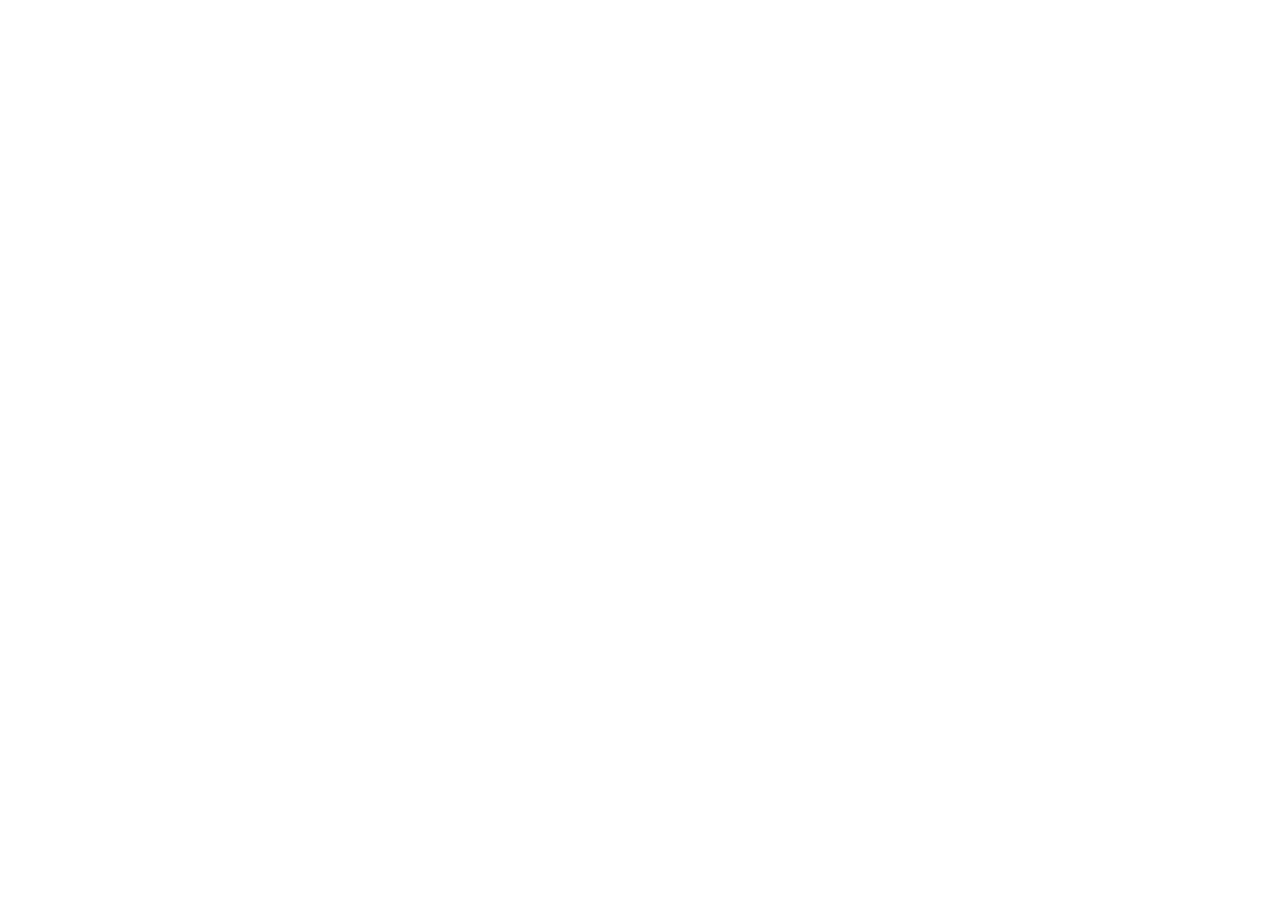
==== app/src/main/resources/templates/admin/adminDashboard.html @ 689300be "Initial commit" ====
<!-- adminDashboard.html -->

<!-- 
Step-by-Step Explanation of `adminDashboard.html`
This file creates the Admin Dashboard interface for managing doctor-related data 
with search, filter, and modal functionality.


1. Declare the Document Type

   * Use `<!DOCTYPE html>` to ensure HTML5 standards for consistent rendering across browsers.

2. Begin the HTML Document with Thymeleaf Namespace

   * Add the `<html>` tag with `xmlns:th="http://www.thymeleaf.org"` to allow Thymeleaf-specific attributes in Spring-based apps.

3. Head Section – Metadata and Resources

   * Open the `<head>` section for meta info and links to assets and scripts.

4. Set Character Encoding

   * Use UTF-8 to support all characters and prevent encoding issues.

5. Set the Favicon

   * Add a favicon for browser tabs using Thymeleaf pathing: 
     `<link rel="icon" type="image/png" th:href="@{/assets/images/logo/logo.png}" />`.

6. Set the Page Title

   * Give the page a title, e.g., `"Admin Dashboard"`, which will show in the browser tab.

7. Link CSS Stylesheets

   * Include dashboard-specific styles and global site-wide styles:
     - `adminDashboard.css` for layout and design of this page.
     - `style.css` for shared UI components.

8. Link JavaScript Files (with `defer`)

   * Use Thymeleaf's `th:src` to include JS components and utilities:
     - `render.js` (rendering content)
     - `util.js` (utility functions)
     - `header.js` and `footer.js` (for dynamic header/footer)
   * Use `defer` so scripts execute after the HTML is fully parsed.

9. Close the Head and Begin the Body

    * Start the visible part of the webpage. `onload="renderContent()"` is used to call a function when the page is ready.

10. Create the Container

    * Add a `div` with class `container` for layout control.

11. Add a Wrapper Inside the Container

    * Wrap page elements with a `wrapper` div to maintain consistent spacing and organization.

12. Insert a Header Placeholder

    * Add `<div id="header"></div>` for injecting the header via JavaScript.

13. Define the Main Section

    * Use `<main class="main-content">` for the central dashboard area.

14. Add a Search Bar

    * Add an input field with `id="searchBar"` for admin to search content dynamically.

15. Add Filter Dropdowns

    * Use two `<select>` elements:
      - One for time (AM/PM).
      - One for filtering by medical specialty (Cardiologist, Dentist, etc.).

16. Add Content Display Area

    * Insert a `<div id="content"></div>` for dynamic injection of doctor cards or data.

17. Add a Footer Placeholder

    * Use `<div id="footer"></div>` for a JavaScript-rendered footer.

18. Add Modal Structure

    * Include a modal with:
      - A close button (`&times;`)
      - A content area (`#modal-body`) for displaying popup information or forms.

19. Include Page-Specific JavaScript Modules

    * Load JavaScript specific to the admin dashboard:
      - `adminDashboard.js` for dashboard logic.
      - `doctorCard.js` for rendering doctor information cards.
    * Use `type="module"` and `defer` for modern and non-blocking loading.

    HINT:
        `<script type="module" src="../../static/js/adminDashboard.js" defer></script>`
        `<script type="module" src="../../static/js/doctorDashboard.js" defer></script>`
        
        
20. Close the Body and HTML Tags

    * Finish the structure by properly closing all tags.

 -->
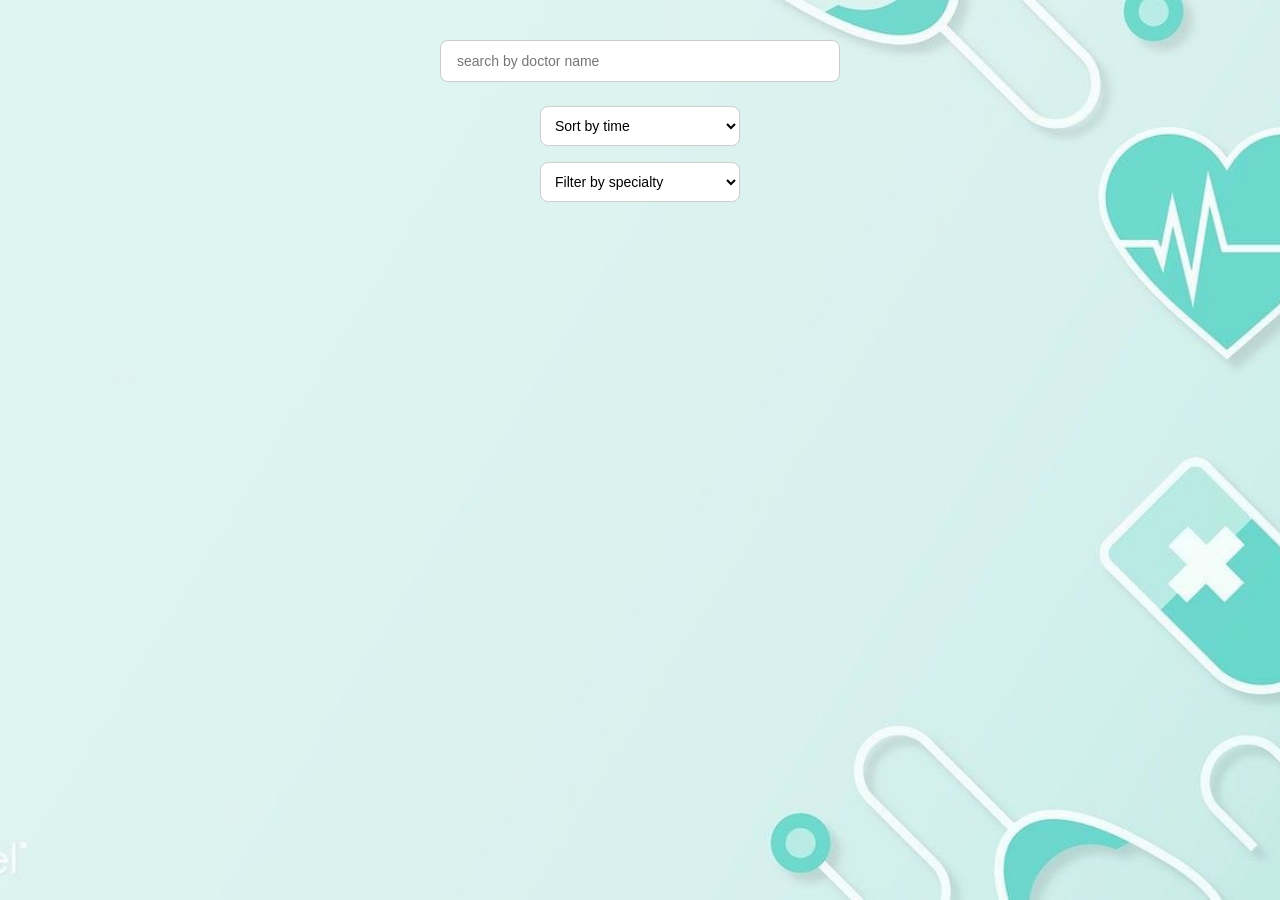
==== commit 84d06dfc: "Fix adminDashboard CSS paths and Thymeleaf fallback attributes for proper styling" ====
--- a/app/src/main/resources/templates/admin/adminDashboard.html
+++ b/app/src/main/resources/templates/admin/adminDashboard.html
@@ -1,109 +1,55 @@
-<!-- adminDashboard.html -->
-
-<!-- 
-Step-by-Step Explanation of `adminDashboard.html`
-This file creates the Admin Dashboard interface for managing doctor-related data 
-with search, filter, and modal functionality.
-
-
-1. Declare the Document Type
-
-   * Use `<!DOCTYPE html>` to ensure HTML5 standards for consistent rendering across browsers.
-
-2. Begin the HTML Document with Thymeleaf Namespace
-
-   * Add the `<html>` tag with `xmlns:th="http://www.thymeleaf.org"` to allow Thymeleaf-specific attributes in Spring-based apps.
-
-3. Head Section – Metadata and Resources
-
-   * Open the `<head>` section for meta info and links to assets and scripts.
-
-4. Set Character Encoding
-
-   * Use UTF-8 to support all characters and prevent encoding issues.
-
-5. Set the Favicon
-
-   * Add a favicon for browser tabs using Thymeleaf pathing: 
-     `<link rel="icon" type="image/png" th:href="@{/assets/images/logo/logo.png}" />`.
-
-6. Set the Page Title
-
-   * Give the page a title, e.g., `"Admin Dashboard"`, which will show in the browser tab.
-
-7. Link CSS Stylesheets
-
-   * Include dashboard-specific styles and global site-wide styles:
-     - `adminDashboard.css` for layout and design of this page.
-     - `style.css` for shared UI components.
-
-8. Link JavaScript Files (with `defer`)
-
-   * Use Thymeleaf's `th:src` to include JS components and utilities:
-     - `render.js` (rendering content)
-     - `util.js` (utility functions)
-     - `header.js` and `footer.js` (for dynamic header/footer)
-   * Use `defer` so scripts execute after the HTML is fully parsed.
-
-9. Close the Head and Begin the Body
-
-    * Start the visible part of the webpage. `onload="renderContent()"` is used to call a function when the page is ready.
-
-10. Create the Container
-
-    * Add a `div` with class `container` for layout control.
-
-11. Add a Wrapper Inside the Container
-
-    * Wrap page elements with a `wrapper` div to maintain consistent spacing and organization.
-
-12. Insert a Header Placeholder
-
-    * Add `<div id="header"></div>` for injecting the header via JavaScript.
-
-13. Define the Main Section
-
-    * Use `<main class="main-content">` for the central dashboard area.
-
-14. Add a Search Bar
-
-    * Add an input field with `id="searchBar"` for admin to search content dynamically.
-
-15. Add Filter Dropdowns
-
-    * Use two `<select>` elements:
-      - One for time (AM/PM).
-      - One for filtering by medical specialty (Cardiologist, Dentist, etc.).
-
-16. Add Content Display Area
-
-    * Insert a `<div id="content"></div>` for dynamic injection of doctor cards or data.
-
-17. Add a Footer Placeholder
-
-    * Use `<div id="footer"></div>` for a JavaScript-rendered footer.
-
-18. Add Modal Structure
-
-    * Include a modal with:
-      - A close button (`&times;`)
-      - A content area (`#modal-body`) for displaying popup information or forms.
-
-19. Include Page-Specific JavaScript Modules
-
-    * Load JavaScript specific to the admin dashboard:
-      - `adminDashboard.js` for dashboard logic.
-      - `doctorCard.js` for rendering doctor information cards.
-    * Use `type="module"` and `defer` for modern and non-blocking loading.
-
-    HINT:
-        `<script type="module" src="../../static/js/adminDashboard.js" defer></script>`
-        `<script type="module" src="../../static/js/doctorDashboard.js" defer></script>`
-        
-        
-20. Close the Body and HTML Tags
-
-    * Finish the structure by properly closing all tags.
-
- -->
-
+<!DOCTYPE html>
+<html lang="en" xmlns:th="http://www.thymeleaf.org">
+<head>
+  <meta charset="UTF-8">
+  <link rel="icon" type="image/png" th:href="@{/assets/images/logo/logo.png}" />
+  <title>Admin Dashboard</title>
+  <link rel="stylesheet" th:href="@{/assets/css/adminDashboard.css}" href="../../static/assets/css/adminDashboard.css">
+  <link rel="stylesheet" th:href="@{/assets/css/style.css}" href="../../static/assets/css/style.css">
+  <script th:src="@{/js/render.js}" src="../../static/js/render.js" defer></script>
+  <script th:src="@{/js/util.js}" src="../../static/js/util.js" defer></script>
+  <script th:src="@{/js/components/header.js}" src="../../static/js/components/header.js" defer></script>
+  <script th:src="@{/js/components/footer.js}" src="../../static/js/components/footer.js" defer></script>
+</head>
+<body onload="renderContent()">
+  <div class="container">
+    <div class="wrapper">
+      <div id="header"></div>
+      <main class="main-content">
+        <input type="text" id="searchBar" placeholder="search by doctor name" />
+        <select id="timeFilter">
+          <option value="">Sort by time</option>
+          <option value="AM">AM</option>
+          <option value="PM">PM</option>
+        </select>
+        <select id="specialtyFilter">
+          <option value="">Filter by specialty</option>
+          <option value="Cardiologist">Cardiologist</option>
+          <option value="Dermatologist">Dermatologist</option>
+          <option value="Neurologist">Neurologist</option>
+          <option value="Pediatrician">Pediatrician</option>
+          <option value="Orthopedic">Orthopedic</option>
+          <option value="Gynecologist">Gynecologist</option>
+          <option value="Psychiatrist">Psychiatrist</option>
+          <option value="Dentist">Dentist</option>
+          <option value="Ophthalmologist">Ophthalmologist</option>
+          <option value="ENT Specialist">ENT Specialist</option>
+          <option value="Urologist">Urologist</option>
+          <option value="Oncologist">Oncologist</option>
+          <option value="Gastroenterologist">Gastroenterologist</option>
+          <option value="General Physician">General Physician</option>
+        </select>
+        <div id="content"></div>
+      </main>
+      <div id="footer"></div>
+    </div>
+  </div>
+  <div id="modal" class="modal">
+    <div id="modal-body">
+      <span id="closeModal" class="close">&times;</span>
+    </div>
+  </div>
+  <script type="module" th:src="@{/js/services/adminDashboard.js}" src="../../static/js/services/adminDashboard.js" defer></script>
+  <script type="module" th:src="@{/js/components/doctorCard.js}" src="../../static/js/components/doctorCard.js" defer></script>
+</body>
+</html>
--- a/app/src/main/resources/static/assets/css/adminDashboard.css
+++ b/app/src/main/resources/static/assets/css/adminDashboard.css
@@ -0,0 +1,190 @@
+* {
+  margin: 0;
+  padding: 0;
+  box-sizing: border-box;
+}
+
+html, body {
+  height: 100%;
+  font-family: Arial, sans-serif;
+}
+
+.wrapper {
+  display: flex;
+  flex-direction: column;
+  min-height: 100vh;
+}
+
+h2 {
+  font-size: 32px;
+  font-weight: bold;
+  margin-bottom: 50px;
+  color: #003e3e;
+}
+
+.main-content {
+  flex-grow: 1;
+  padding: 40px;
+  display: flex;
+  flex-direction: column;
+  text-align: center;
+  background-image: url("../images/defineRole/index.png");
+  background-size: cover;
+  background-position: center;
+  background-repeat: no-repeat;
+  background-attachment: fixed;
+}
+
+button {
+  background-color: #A62B1F;
+  color: white;
+  border: none;
+  border-radius: 12px;
+  padding: 10px 20px;
+  margin-top: 20px;
+  width: 200px;
+  cursor: pointer;
+  font-size: 16px;
+}
+
+button:hover {
+  background-color: #A62B1F;
+}
+
+.adminBtn {
+  background-color: #f4f4f4;
+  color: #333;
+  font-weight: bold;
+  width: 110px;
+  padding: 10px 0;
+  border: none;
+  cursor: pointer;
+}
+
+.adminBtn:hover {
+  color: #A62B1F;
+}
+
+#searchBar {
+  width: 100%;
+  max-width: 400px;
+  padding: 12px 16px;
+  margin: 0 auto 16px;
+  border: 1px solid #ccc;
+  border-radius: 8px;
+  font-size: 14px;
+}
+
+#searchBar:focus {
+  outline: none;
+  border-color: #015c5d;
+  box-shadow: 0 0 5px rgba(1, 92, 93, 0.3);
+}
+
+#timeFilter, #specialtyFilter {
+  width: 100%;
+  max-width: 200px;
+  padding: 10px;
+  margin: 8px auto;
+  border: 1px solid #ccc;
+  border-radius: 8px;
+  font-size: 14px;
+  background-color: #fff;
+}
+
+#timeFilter:focus, #specialtyFilter:focus {
+  outline: none;
+  border-color: #015c5d;
+  box-shadow: 0 0 5px rgba(1, 92, 93, 0.3);
+}
+
+#content {
+  display: flex;
+  flex-wrap: wrap;
+  justify-content: center;
+  gap: 20px;
+  margin-top: 30px;
+}
+
+.modal {
+  display: none;
+  position: fixed;
+  top: 0;
+  left: 0;
+  width: 100%;
+  height: 100%;
+  background-color: rgba(0, 0, 0, 0.5);
+  justify-content: center;
+  align-items: center;
+  z-index: 1000;
+}
+
+.modal.show {
+  display: flex;
+}
+
+.modal .close {
+  position: absolute;
+  top: 10px;
+  right: 15px;
+  font-size: 28px;
+  cursor: pointer;
+  color: #333;
+}
+
+.modal .close:hover {
+  color: #A62B1F;
+}
+
+#modal-body {
+  background-color: #fff;
+  padding: 30px;
+  border-radius: 12px;
+  min-width: 320px;
+  max-width: 500px;
+  width: 90%;
+  position: relative;
+  box-shadow: 0 4px 20px rgba(0, 0, 0, 0.2);
+}
+
+#modal-body input,
+#modal-body select,
+#modal-body textarea {
+  width: 100%;
+  padding: 10px;
+  margin: 8px 0;
+  border: 1px solid #ccc;
+  border-radius: 8px;
+  font-size: 14px;
+}
+
+#modal-body input:focus,
+#modal-body select:focus,
+#modal-body textarea:focus {
+  outline: none;
+  border-color: #015c5d;
+  box-shadow: 0 0 5px rgba(1, 92, 93, 0.3);
+}
+
+@media (max-width: 768px) {
+  .main-content {
+    padding: 20px;
+  }
+
+  #searchBar {
+    max-width: 100%;
+  }
+
+  #timeFilter, #specialtyFilter {
+    max-width: 100%;
+  }
+
+  #content {
+    flex-direction: column;
+    align-items: center;
+  }
+
+  #modal-body {
+    min-width: 260px;
+  }
+}
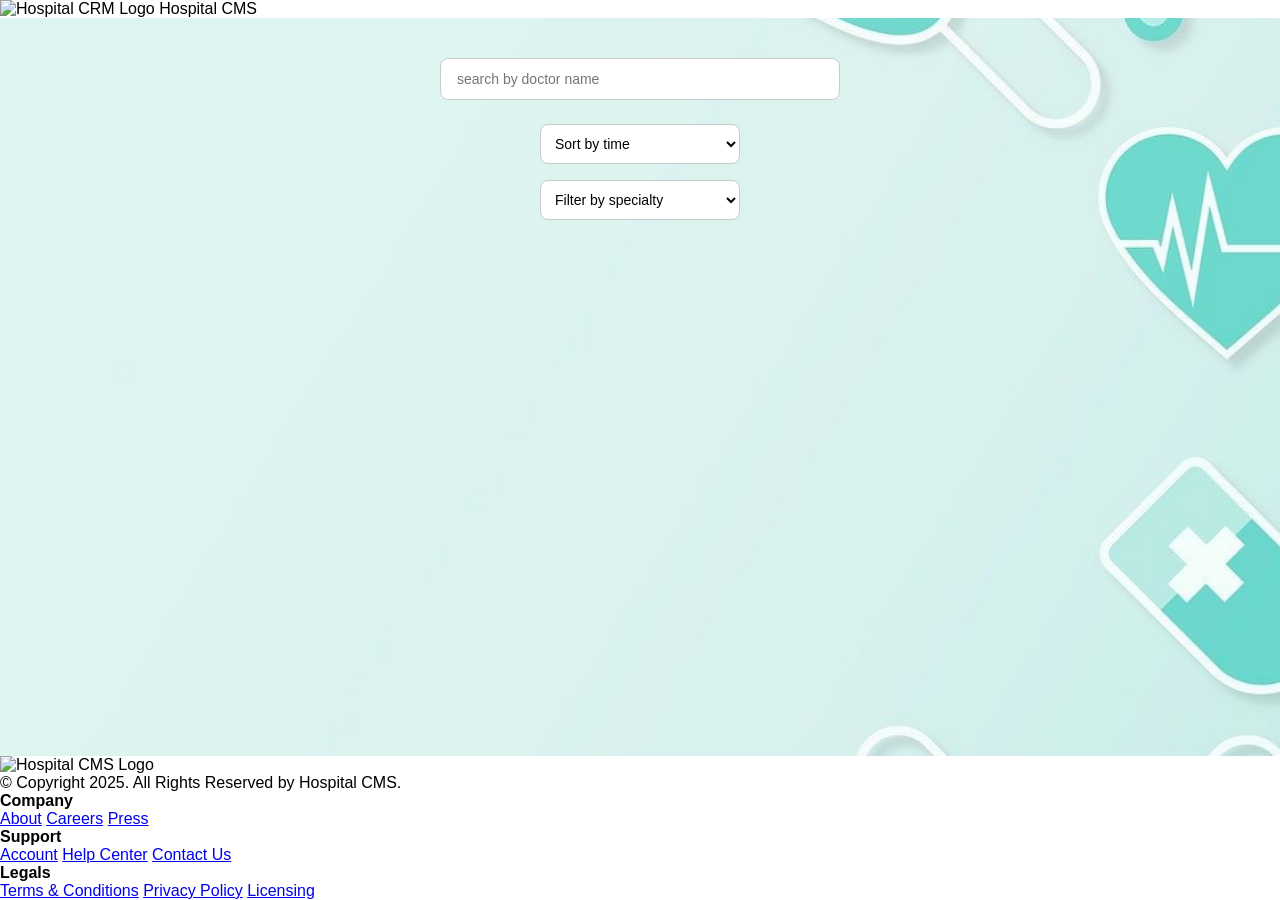
==== commit 712ed836: "Completed Developing Services and Utilities" ====
--- a/app/src/main/resources/templates/admin/adminDashboard.html
+++ b/app/src/main/resources/templates/admin/adminDashboard.html
@@ -49,7 +49,7 @@
       <span id="closeModal" class="close">&times;</span>
     </div>
   </div>
-  <script type="module" th:src="@{/js/services/adminDashboard.js}" src="../../static/js/services/adminDashboard.js" defer></script>
+  <script type="module" th:src="@{/js/adminDashboard.js}" src="../../static/js/adminDashboard.js" defer></script>
   <script type="module" th:src="@{/js/components/doctorCard.js}" src="../../static/js/components/doctorCard.js" defer></script>
 </body>
 </html>
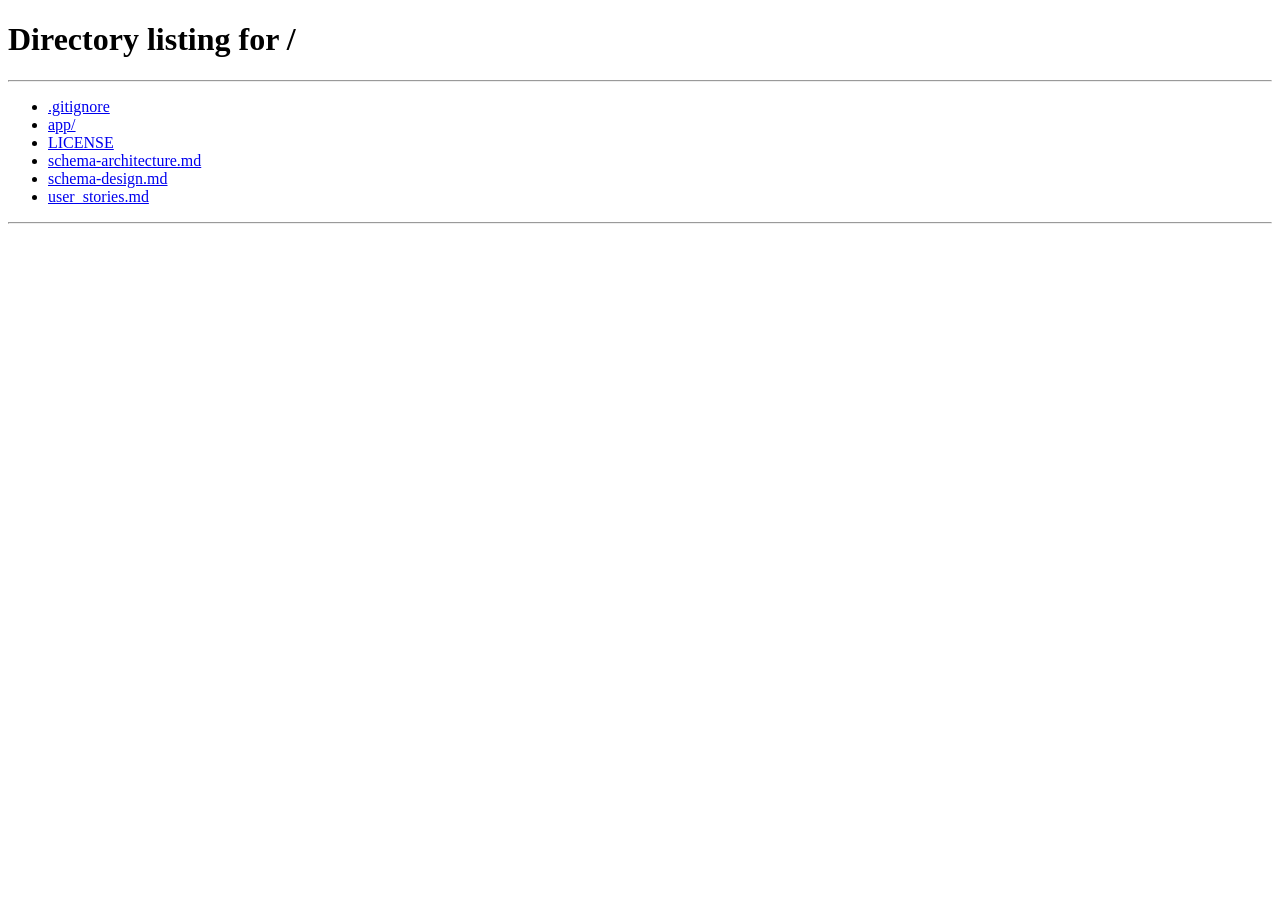
==== commit cdcb7883: "Fix admin dashboard doctor loading and patient header home button - Fix LazyInitializationException " ====
--- a/app/src/main/resources/templates/admin/adminDashboard.html
+++ b/app/src/main/resources/templates/admin/adminDashboard.html
@@ -10,6 +10,7 @@
   <script th:src="@{/js/util.js}" src="../../static/js/util.js" defer></script>
   <script th:src="@{/js/components/header.js}" src="../../static/js/components/header.js" defer></script>
   <script th:src="@{/js/components/footer.js}" src="../../static/js/components/footer.js" defer></script>
+  <script th:src="@{/js/components/modals.js}" src="../../static/js/components/modals.js" defer></script>
 </head>
 <body onload="renderContent()">
   <div class="container">
@@ -45,11 +46,9 @@
     </div>
   </div>
   <div id="modal" class="modal">
-    <div id="modal-body">
-      <span id="closeModal" class="close">&times;</span>
-    </div>
+    <span id="closeModal" class="close">&times;</span>
+    <div id="modal-body"></div>
   </div>
   <script type="module" th:src="@{/js/adminDashboard.js}" src="../../static/js/adminDashboard.js" defer></script>
-  <script type="module" th:src="@{/js/components/doctorCard.js}" src="../../static/js/components/doctorCard.js" defer></script>
 </body>
 </html>
--- a/app/src/main/resources/static/assets/css/adminDashboard.css
+++ b/app/src/main/resources/static/assets/css/adminDashboard.css
@@ -35,7 +35,7 @@
   background-attachment: fixed;
 }
 
-button {
+button, .button {
   background-color: #A62B1F;
   color: white;
   border: none;
@@ -45,10 +45,11 @@
   width: 200px;
   cursor: pointer;
   font-size: 16px;
-}
-
-button:hover {
-  background-color: #A62B1F;
+  transition: background-color 0.3s ease;
+}
+
+button:hover, .button:hover {
+  background-color: #8a241a;
 }
 
 .adminBtn {
@@ -117,10 +118,8 @@
   justify-content: center;
   align-items: center;
   z-index: 1000;
-}
-
-.modal.show {
-  display: flex;
+  opacity: 0;
+  transition: opacity 0.3s ease;
 }
 
 .modal .close {
@@ -130,10 +129,16 @@
   font-size: 28px;
   cursor: pointer;
   color: #333;
+  z-index: 1001;
 }
 
 .modal .close:hover {
   color: #A62B1F;
+}
+
+.modal.show {
+  display: flex;
+  opacity: 1;
 }
 
 #modal-body {
@@ -145,6 +150,12 @@
   width: 90%;
   position: relative;
   box-shadow: 0 4px 20px rgba(0, 0, 0, 0.2);
+  transform: scale(0.95);
+  transition: transform 0.3s ease;
+}
+
+.modal.show #modal-body {
+  transform: scale(1);
 }
 
 #modal-body input,
--- a/app/src/main/resources/static/assets/css/style.css
+++ b/app/src/main/resources/static/assets/css/style.css
@@ -0,0 +1,383 @@
+/* This is the style sheet for global change across the files. */
+
+/* style.css */
+.header {
+    display: flex;
+    justify-content: space-between;
+    align-items: center;
+    background-color: #f4f4f4;
+    color: #333;
+    padding: 10px 20px;
+    border-bottom: 2px solid #ccc;
+    flex-wrap: wrap;
+    min-height: 60px;
+  }
+  
+  /* Logo section with image + title */
+  .logo-link{
+    display: flex;
+    align-items: center;
+    gap: 10px;
+    
+  }
+  
+  .logo-img {
+    height: 40px;
+    width: auto;
+    max-width: 100%;
+    object-fit: contain;
+  }
+  
+  /* Logo text / slogan */
+  .logo-title {
+    font-size: 20px;
+    font-weight: bold;
+    color: #333;
+  }
+  
+  /* Nav links styling */
+  nav a {
+    margin-left: 20px;
+    margin-right: 20px;
+    text-decoration: none;
+    color: #333;
+    font-weight: bold;
+  }
+  
+  nav a:hover {
+    color: #003e3e;
+  }
+  
+
+  /* Responsive behavior */
+  @media (max-width: 600px) {
+    .header {
+      flex-direction: column;
+      align-items: flex-start;
+    }
+  
+    nav {
+      margin-top: 10px;
+    }
+  
+    nav a {
+      margin-left: 0;
+      margin-right: 10px;
+    }
+  
+    .logo-img {
+      height: 30px;
+    }
+  
+    .logo-title {
+      font-size: 18px;
+    }
+  }
+
+  .doctorHeader{
+    margin-right: 30px
+  }
+  .doctorHeader:hover{
+    color:#A62B1F;
+  }
+/* Footer Section */
+.footer {
+    background-color: #f4f4f4;
+    color: #fff;
+    padding: 40px 20px;
+    border-top: 2px solid #f4f4f4;
+    
+  }
+  
+  .footer-container {
+    display: flex;
+    flex-wrap: wrap;
+    justify-content: space-between;
+    gap: 30px;
+    max-width: 1200px;
+    margin: 0 auto;
+  }
+  
+  .footer-logo {
+    flex: 1 1 250px;
+    display: flex;
+    flex-direction: column;
+    align-items: flex-start;
+    gap: 15px;
+  }
+  
+  .footer-logo img {
+    height: 50px;
+    width: auto;
+  }
+  
+  .footer-logo p {
+    font-size: 14px;
+    color: #0a0a23;
+  }
+  
+  .footer-links {
+    display: flex;
+    flex: 2 1 500px;
+    justify-content: space-between;
+    flex-wrap: wrap;
+    gap: 20px;
+  }
+  
+  .footer-column {
+    display: flex;
+    flex-direction: column;
+    gap: 10px;
+  }
+  
+  .footer-column h4 {
+    font-size: 16px;
+    font-weight: bold;
+    margin-bottom: 8px;
+    color: #0a0a23;
+  }
+  
+  .footer-column a {
+    text-decoration: none;
+    color: #0a0a23;
+    font-size: 14px;
+  }
+  
+  .footer-column a:hover {
+    color: #003e3e;
+    transition: color 0.3s ease;
+  }
+  
+  /* Mobile Responsiveness */
+  @media (max-width: 768px) {
+    .footer-container {
+      flex-direction: column;
+      align-items: flex-start;
+    }
+  
+    .footer-links {
+      flex-direction: column;
+      gap: 20px;
+    }
+  }
+  
+
+  .modal {
+    display: none;
+    position: fixed;
+    top: 0;
+    left: 0;
+    width: 100%;
+    height: 100%;
+    background-color: rgba(0, 0, 0, 0.5);
+    justify-content: center;
+    align-items: center;
+    z-index: 1000;
+  }
+  
+  .modal-content {
+    background-color: white;
+    margin: auto;
+    padding: 30px;
+    border-radius: 10px;
+    width: 400px;
+    position: relative;
+  }
+  
+  .modal-content h2{
+    font-size: 32px;
+  }
+
+  .close {
+    color: #aaa;
+    position: absolute;
+    right: 20px;
+    top: 15px;
+    font-size: 28px;
+    font-weight: bold;
+    cursor: pointer;
+  }
+  
+  .close:hover {
+    color: black;
+  }
+
+
+
+  .dashboard-btn{
+    width: 100%;
+  }
+
+  .input-field {
+    padding: 10px;
+    border: 1px solid #ccc;
+    font-size: 16px;
+    margin-top: 10px;
+    margin-bottom: 20px;
+    width: 100%;
+    appearance: none; /* Remove default OS styles */
+    background-color: #fff;
+    color: #333;
+    cursor: pointer;
+    border-radius: 8px;
+  }
+  
+  .input-field:hover {
+    border-color: #015c5d;
+    background-color: #f0fdfd;
+  }
+  
+  .input-field:focus {
+    outline: none;
+    border-color: #015c5d;
+    box-shadow: 0 0 5px rgba(1, 92, 93, 0.5);
+    filter: brightness(1.2);
+  }
+  
+  .select-dropdown option {
+    font-size: 16px;
+    padding: 10px;
+  }
+  
+
+  #content {
+    display: grid;
+    grid-template-columns: repeat(auto-fit, minmax(315px, 1fr));
+    gap: 40px;
+    padding: 20px;
+  }
+
+  .doctor-card {
+    display: flex;
+    flex-direction: column;
+    justify-content: space-between;
+    border: 1px solid #ddd;
+    border-radius: 10px;
+    width:auto;
+    overflow: hidden;
+    background-color: #fff;
+    box-shadow: 0 4px 6px rgba(0,0,0,0.1);
+    transition: transform 0.2s ease;
+  }
+  
+  .doctor-card:hover {
+    transform: scale(1.02);
+  }
+  
+  .doctor-info {
+    padding: 12px;
+    flex-grow: 1;
+  }
+  
+  .doctor-info h3 {
+    margin-top: 30px;
+    font-size: 24px;
+    color: #015c5d;
+  }
+  
+  .doctor-info p {
+    margin: 20px 0px;
+    font-size: 14px;
+    color: #555;
+  }
+  
+  .card-actions {
+    background-color: #e28282;
+    padding: 10px;
+    text-align: center;
+  }
+
+  .card-actions:hover {
+    background-color: #d26969;
+  }
+  
+  .card-actions button {
+    background: transparent;
+    border: none;
+    color: #fff;
+    font-weight: bold;
+    cursor: pointer;
+  }
+  
+  .card-actions button:hover {
+    color: #fff;
+    border-color: #015c5d;
+  }
+  
+  #roleSelector {
+    width:auto;
+    border-radius: 10px;
+  }
+  
+  span {
+    color : #A62B1F;
+  }
+
+  .searchBar{
+    height: 30px;
+    padding:20px;
+    font-size: 16px;
+    margin-bottom: 30px;
+    border: 0.2px solid grey;
+}
+
+  .searchBar:focus{
+    outline: none;
+    border-color: #015c5d;
+    box-shadow: 0 0 5px rgba(1, 92, 93, 0.697);
+}
+
+.filter-wrapper {
+  width: 350px;
+  display: flex;
+  flex-direction: row;
+  
+}
+
+.filter-select {
+  margin-right: 8px;
+  width: 100%;
+  padding: 8px 12px;
+  border: 1px solid #ccc;
+  border-radius: 6px;
+  background-color: #fff;
+  color: #333;
+  font-size: 14px;
+  background-position: right 10px center;
+  background-size: 16px 16px;
+  cursor: pointer;
+  transition: border-color 0.2s, box-shadow 0.2s;
+}
+
+.filter-select:focus {
+  border-color: #015c5d;
+  box-shadow: 0 0 5px rgba(1, 92, 93, 0.697);
+  outline: none;
+}
+
+.availabilityLabel{
+  margin-bottom: 8px;
+}
+
+.availability-container {
+  margin-bottom: 1rem;
+  
+}
+
+.checkbox-group {
+  display: flex;
+  flex-direction: column;
+  gap: 1rem;
+  margin-top: 1rem;
+}
+
+.checkbox-group label {
+  font-weight: 500;
+  cursor: pointer;
+}
+
+.checkbox-group input[type="checkbox"] {
+  margin-right: 0.5rem;
+  accent-color: #015c5db8; 
+}
+
